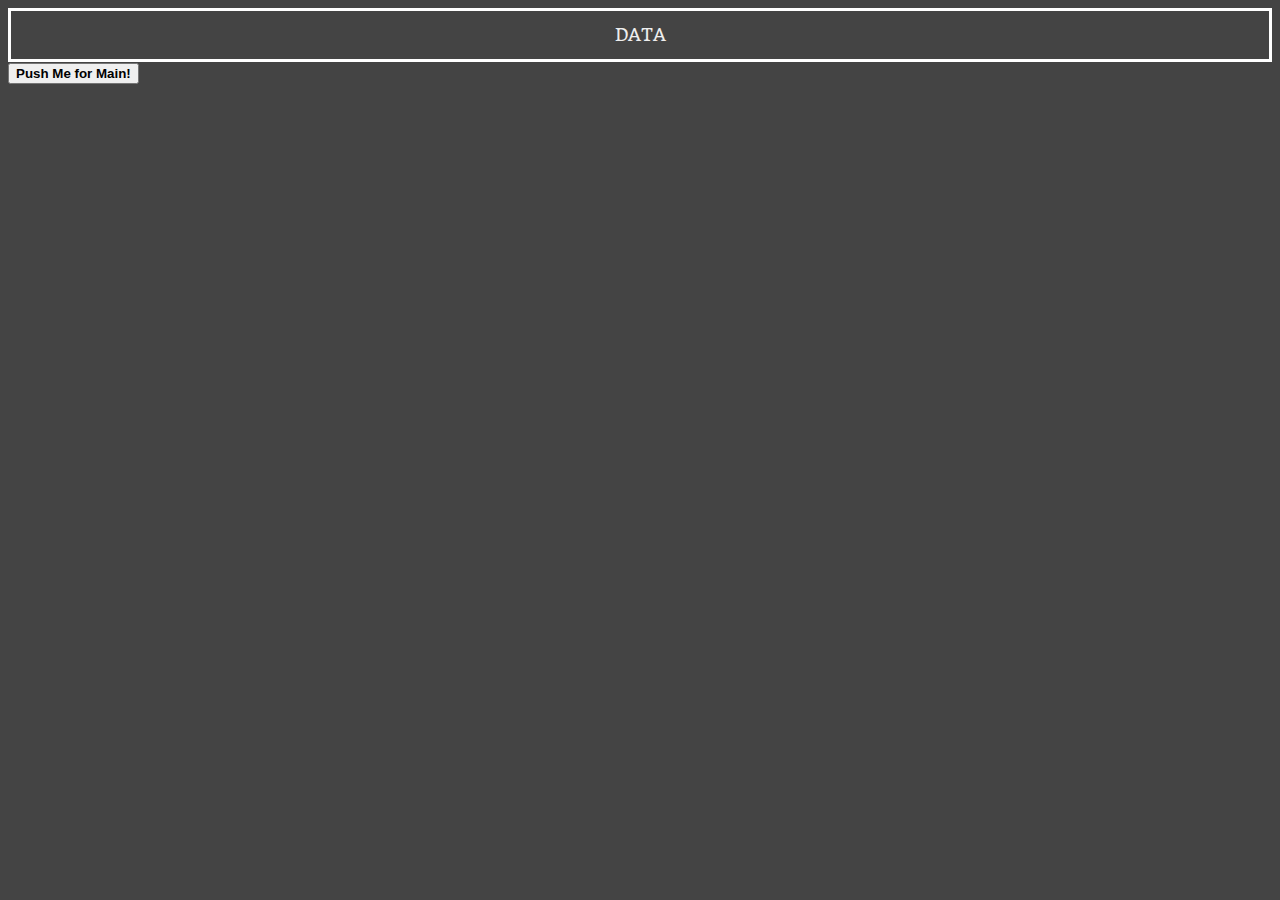
==== www/data.html @ 923b09f5 "first commit" ====
<!DOCTYPE html>
<HEAD>
    <title>> data</title>
    <meta charset="utf-8"></meta>
    <meta name="viewport" content="width=device-width, initial-scale=1"></meta>

    <link rel="stylesheet" href="css/main.css" />

    <script src="js/page_data.js"></script>
    <script src="js/confighandler.js"></script>

</HEAD>
<BODY>
    <script>
        firstload("data");
    </script>
    <div id="data_title" class="title"></div>
    <div id="data_options"></div>
    <script>
        load_page_data();
    </script>
</BODY>
---- www/css/main.css ----
/* Global Definitions */

/* Font -----------------------------------------------------------------------------------------------------------*/
@font-face {
   font-family: 'Quando';
   src: url('./Quando-Regular.ttf');
}

html {
	background: #444;
	font-size: 100%;
	font-family: Quando;
}

/* Div */
.title {
	border: solid #fff;
	color: #eee;
	height: 3em; 
	line-height: 3em; 
	text-align: center;
	vertical-align:middle;

}
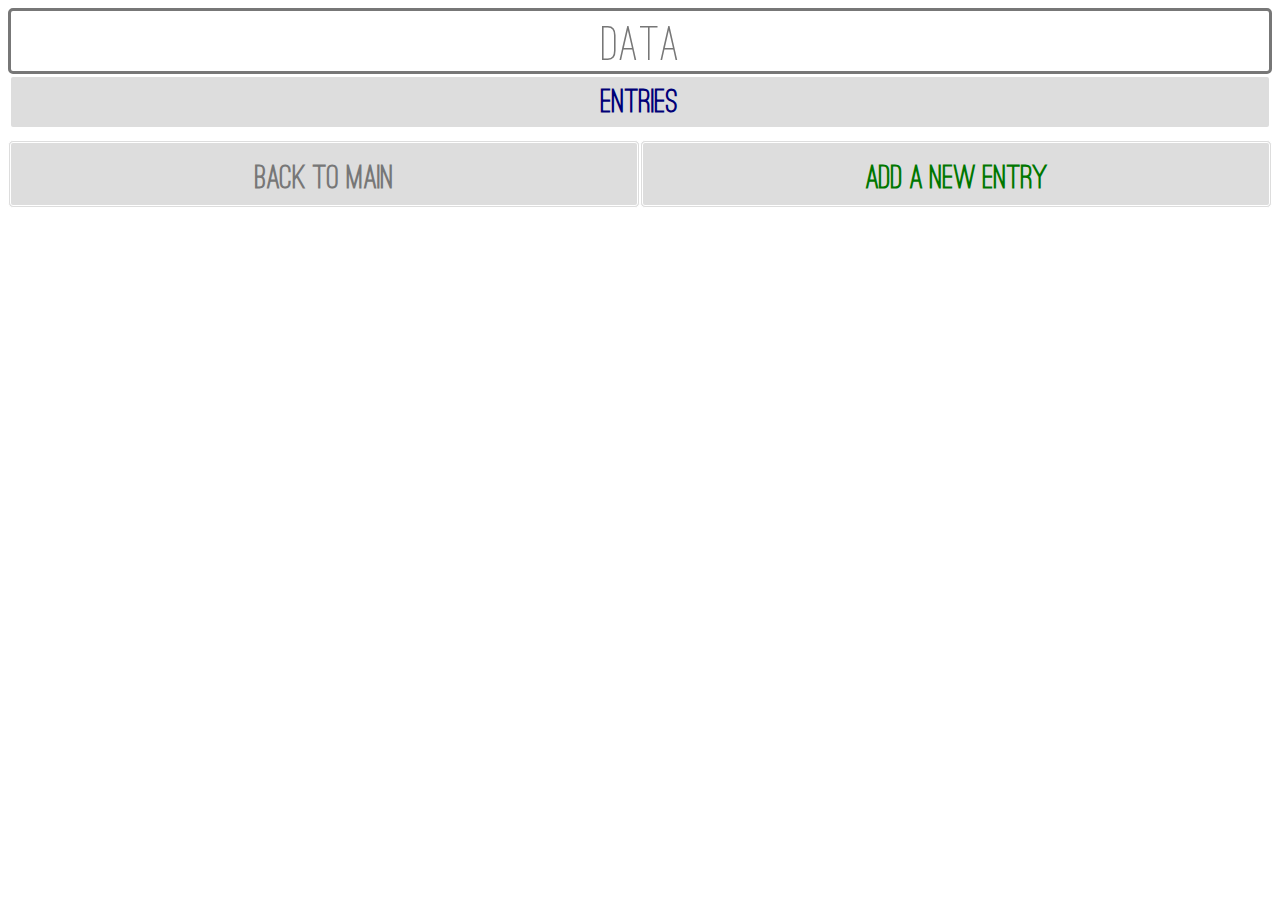
==== commit f8ae32d9: "lists" ====
--- a/www/data.html
+++ b/www/data.html
@@ -5,18 +5,43 @@
     <meta name="viewport" content="width=device-width, initial-scale=1"></meta>
 
     <link rel="stylesheet" href="css/main.css" />
-
+<!--
+    <script src="js/jquery/jquery-1.10.2.min.js"></script>
+    <script src="js/jquery/jquery-1.10.2.js"></script>
+    <script src="js/jquery/jquery-ui-1.10.4.custom.min.js"></script>
+    <script src="js/jquery/jquery-ui-1.10.4.custom.js"></script>
+-->
     <script src="js/page_data.js"></script>
-    <script src="js/confighandler.js"></script>
 
 </HEAD>
 <BODY>
+    <div id="data_title" class="title"> data </div>
+
+    <div id="data_allentries_list" class="allentries_list">
+        <div id="data_allentries_list_title" class="allentries_list_title" onclick="manage_entrylist('data_allentries_list');"> Entries </div>        
+    </div>
+
+    <div id="data_footer_btns" class="table">
+        <table cellpadding="0px" cellspacing="0px" class="Table_2btn">
+            <tr class="Table_2btn_row">
+                <td class="Table_2btn_cell">
+                    <form method="LINK" action="index.html">
+                        <input class="btn_2main" type="submit" value="Back to Main">
+                    </form>
+                    <!-- <button type="submit" id="data_btn_2data" href="./index.html">Edit Data</button> -->
+                </td>
+                <td class="Table_2btn_cell">
+                    <form method="LINK" id"frm_addentry" href="javascript:void(0);">
+                        <input class="btn_addentry" id"btn_addentry" type="submit" value="Add a New Entry" onclick="add_entry();">
+                    </form>
+                    <!-- <button type="submit" id="data_btn_2data" href="./index.html">Edit Data</button> -->
+                </td>
+            </tr>
+        </table>        
+    </div>
+   
     <script>
-        firstload("data");
-    </script>
-    <div id="data_title" class="title"></div>
-    <div id="data_options"></div>
-    <script>
-        load_page_data();
+
+        show_list_entries();
     </script>
 </BODY>
--- a/www/css/main.css
+++ b/www/css/main.css
@@ -6,19 +6,133 @@
    src: url('./Quando-Regular.ttf');
 }
 
-html {
-	background: #444;
-	font-size: 100%;
-	font-family: Quando;
+@font-face {
+   font-family: 'Hero';
+   src: url('./Hero.otf');
 }
 
-/* Div */
+@font-face {
+   font-family: 'Ostrich';
+   src: url('./ostrich-regular.ttf');
+}
+
+html {
+	background: #fff;
+	font-family: Hero;
+}
+
+
+/* Generic elements (alphabetical order) */
+
+button {
+	background-color: #ddd;
+	border: double #fff;
+	border-radius: 5px;
+	color: #777;
+	font-family: Ostrich;
+	font-size: 34px;
+	font-weight: bold;
+	height: 2em; 
+	line-height: 2em; 
+	text-align: center;
+	vertical-align: middle;
+	width: 100%;
+}
+button:hover {
+	border: solid #ccc;
+}
+button:active {
+	border: solid #aaa;
+}
+
+input {
+	background-color: #ddd;
+	border: double #fff;
+	border-radius: 5px;
+	color: #777;
+	font-family: Ostrich;
+	font-size: 34px;
+	font-weight: bold;
+	height: 2em; 
+	line-height: 2em; 
+	text-align: center;
+	vertical-align: middle;
+	width: 100%;
+}
+input:hover {
+	border: solid #ccc;
+}
+input:active {
+	border: solid #aaa;
+}
+
+/* DIV */ 
+/* Div for titles */ 
+
 .title {
-	border: solid #fff;
-	color: #eee;
-	height: 3em; 
-	line-height: 3em; 
+	border: solid #777;
+	border-radius: 5px;
+	color: #777;
+	font-family: Ostrich;
+	font-size: 50px;
+	height: 60px; 
+	line-height: 67px; 
 	text-align: center;
 	vertical-align:middle;
+}
 
-}+.allentries_list_title {
+	background-color: #ddd;
+	border: solid #fff;
+	border-radius: 5px;
+	color: #007;
+	font-family: Ostrich;
+	font-size: 34px;
+	font-weight: bold;
+	height: 50px; 
+	line-height: 50px; 
+	text-align: center;
+	vertical-align: middle;
+}
+.allentries_list_title:hover {
+	background-color: #007;
+	border: solid #aaa;
+	color: #ddd;
+}
+
+/* BUTTON */
+/* Button to add a new entry */
+
+input.btn_addentry {
+	color: #070;
+}
+
+/* STRUCTURE */
+/* Button Table, 2 Buttons */
+
+table.Table_2btn {
+  	margin-top: 10px;
+    table-layout: fixed;
+    width: 100%;
+}
+    
+table.Table_2btn td.Table_2btn_cell {
+    width: 100%;
+}
+
+/* List, List of entries */
+
+li#list_entry {
+	border: solid #ddd;
+	color: #777;
+	font-family: Hero;
+	font-size: 24px;
+	height: 40px; 
+	line-height: 40px; 
+	list-style-type: none;
+	text-align: left;
+	vertical-align:middle;
+}
+li#list_entry:hover {
+	border: solid #aaa;
+}
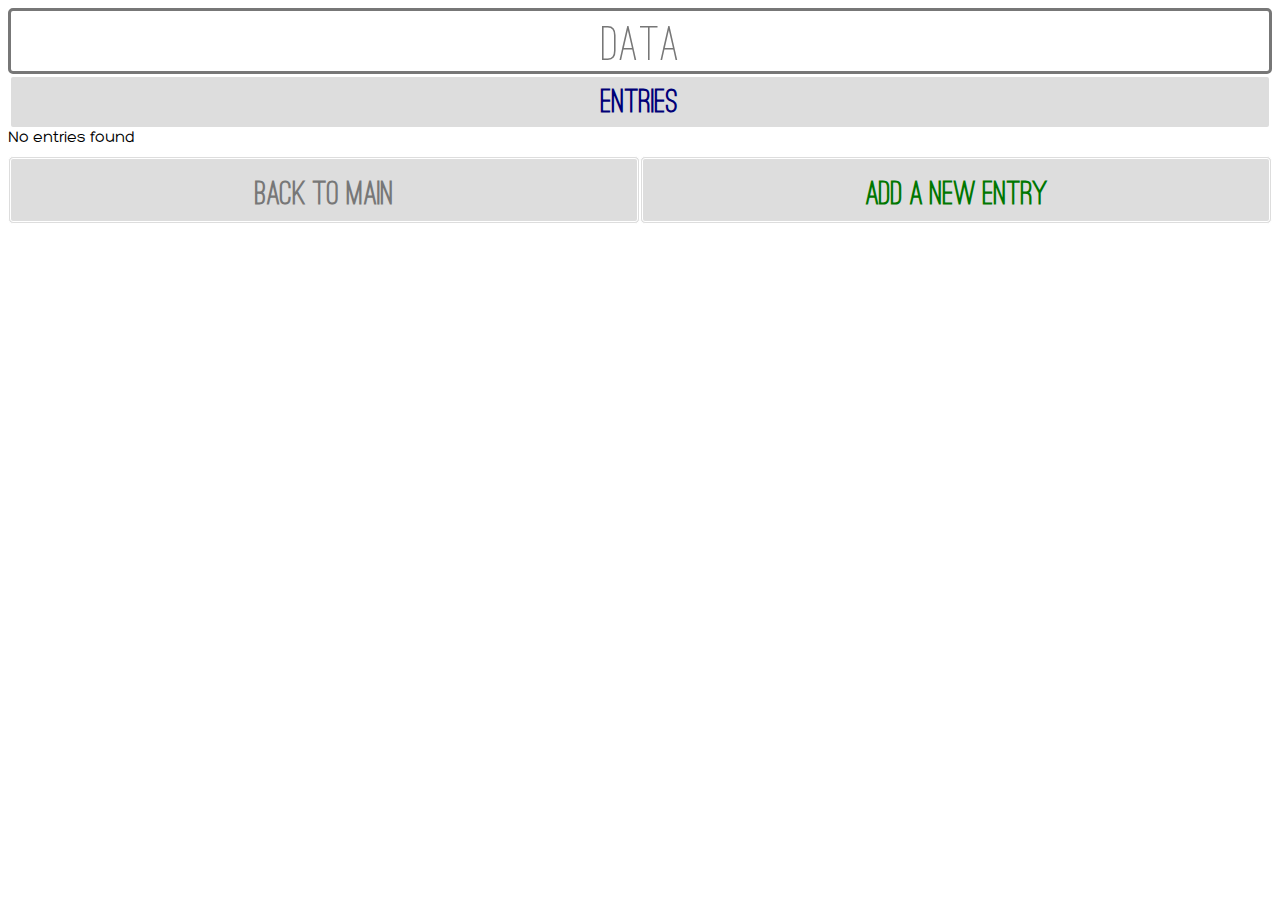
==== commit 9afe0b97: "new colors #3" ====
--- a/www/data.html
+++ b/www/data.html
@@ -1,6 +1,6 @@
 <!DOCTYPE html>
 <HEAD>
-    <title>> data</title>
+    <title>bwatch > data</title>
     <meta charset="utf-8"></meta>
     <meta name="viewport" content="width=device-width, initial-scale=1"></meta>
 
@@ -12,6 +12,7 @@
     <script src="js/jquery/jquery-ui-1.10.4.custom.js"></script>
 -->
     <script src="js/page_data.js"></script>
+    <script src="js/list_management.js"></script>
 
 </HEAD>
 <BODY>
@@ -42,6 +43,6 @@
    
     <script>
 
-        show_list_entries();
+        show_list_entries("data_allentries_list");
     </script>
 </BODY>
--- a/www/css/main.css
+++ b/www/css/main.css
@@ -100,6 +100,45 @@
 	color: #ddd;
 }
 
+.todayentries_list_title {
+	background-color: #ddd;
+	border: solid #fff;
+	border-radius: 5px;
+	color: #700;
+	font-family: Ostrich;
+	font-size: 34px;
+	font-weight: bold;
+	height: 50px; 
+	line-height: 50px; 
+	text-align: center;
+	vertical-align: middle;
+}
+.todayentries_list_title:hover {
+	background-color: #700;
+	border: solid #aaa;
+	color: #ddd;
+}
+
+.weekentries_list_title {
+	background-color: #ddd;
+	border: solid #fff;
+	border-radius: 5px;
+	color: #cd7f32;
+	font-family: Ostrich;
+	font-size: 34px;
+	font-weight: bold;
+	height: 50px; 
+	line-height: 50px; 
+	text-align: center;
+	vertical-align: middle;
+}
+.weekentries_list_title:hover {
+	background-color: #e8a317;
+	border: solid #aaa;
+	color: #ddd;
+}
+
+
 /* BUTTON */
 /* Button to add a new entry */
 
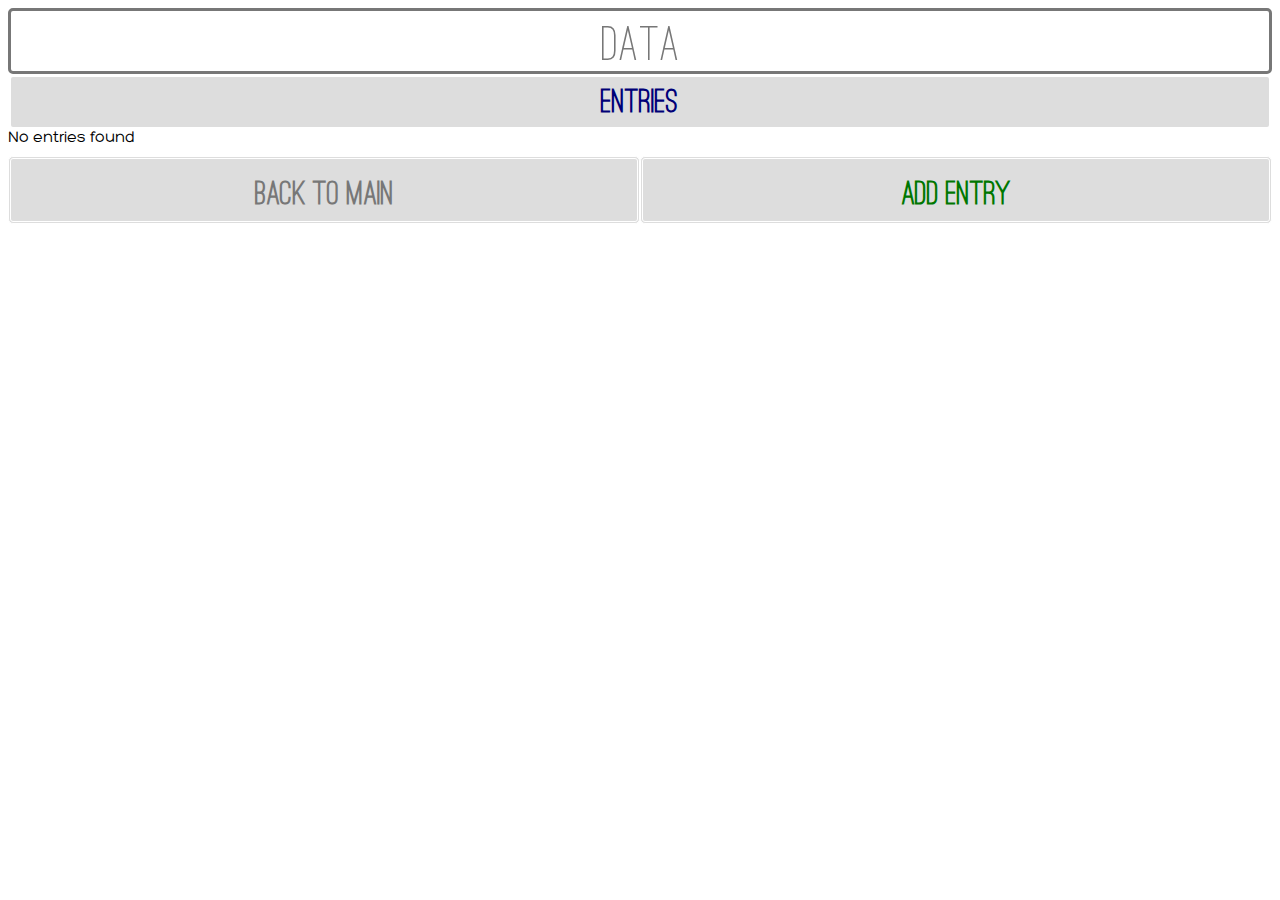
==== commit e8c26e3f: "new fonts" ====
--- a/www/data.html
+++ b/www/data.html
@@ -33,7 +33,7 @@
                 </td>
                 <td class="Table_2btn_cell">
                     <form method="LINK" id"frm_addentry" href="javascript:void(0);">
-                        <input class="btn_addentry" id"btn_addentry" type="submit" value="Add a New Entry" onclick="add_entry();">
+                        <input class="btn_addentry" id"btn_addentry" type="submit" value="Add Entry" onclick="add_entry();">
                     </form>
                     <!-- <button type="submit" id="data_btn_2data" href="./index.html">Edit Data</button> -->
                 </td>
--- a/www/css/main.css
+++ b/www/css/main.css
@@ -14,6 +14,16 @@
 @font-face {
    font-family: 'Ostrich';
    src: url('./ostrich-regular.ttf');
+}
+
+@font-face {
+   font-family: 'Ostrich-bold';
+   src: url('./ostrich-bold.ttf');
+}
+
+@font-face {
+   font-family: 'Ostrich-black';
+   src: url('./ostrich-black.ttf');
 }
 
 html {
@@ -105,9 +115,8 @@
 	border: solid #fff;
 	border-radius: 5px;
 	color: #700;
-	font-family: Ostrich;
+	font-family: Ostrich-black;
 	font-size: 34px;
-	font-weight: bold;
 	height: 50px; 
 	line-height: 50px; 
 	text-align: center;
@@ -124,9 +133,8 @@
 	border: solid #fff;
 	border-radius: 5px;
 	color: #cd7f32;
-	font-family: Ostrich;
+	font-family: Ostrich-black;
 	font-size: 34px;
-	font-weight: bold;
 	height: 50px; 
 	line-height: 50px; 
 	text-align: center;
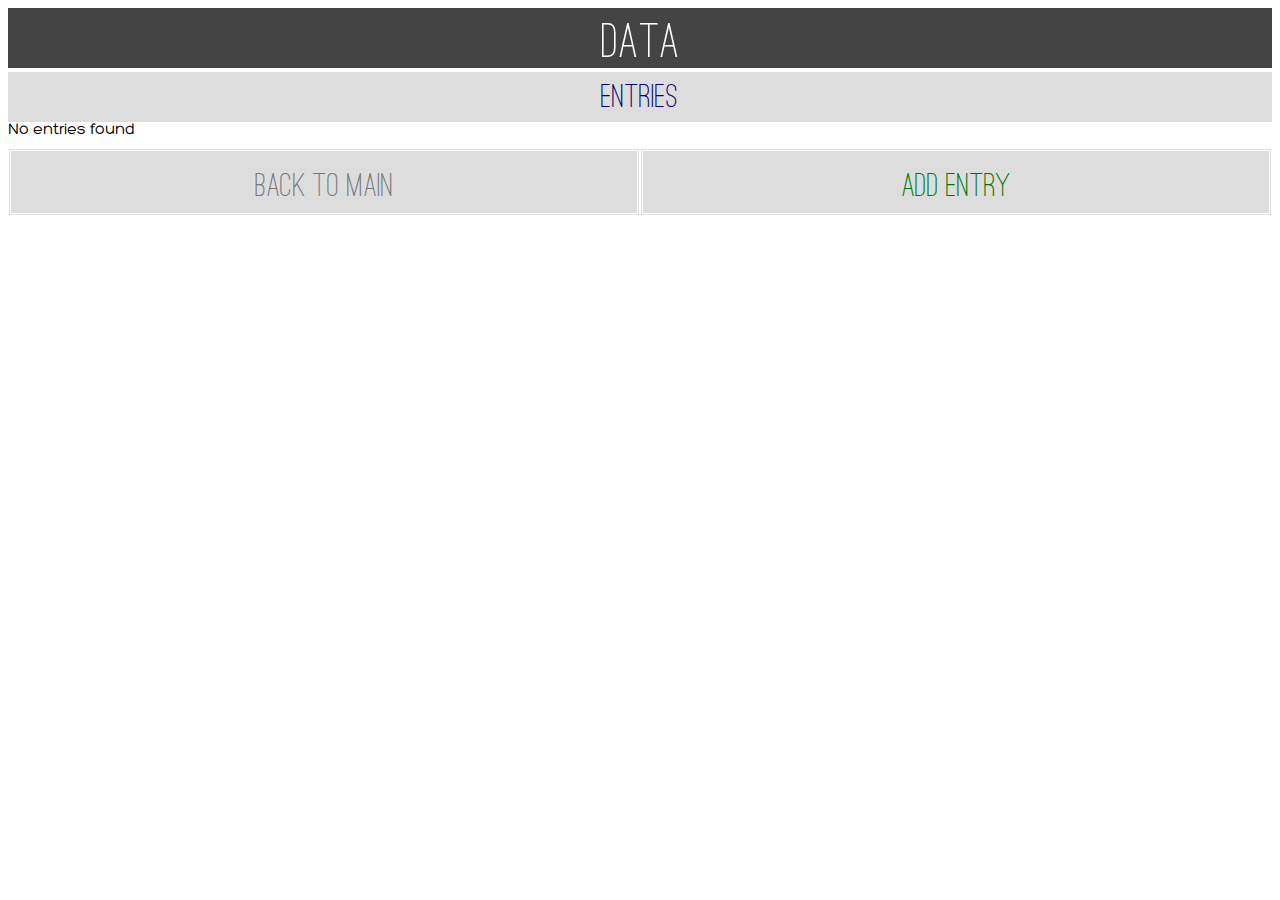
==== commit 0b382436: "new colors and order" ====
--- a/www/data.html
+++ b/www/data.html
@@ -12,7 +12,7 @@
     <script src="js/jquery/jquery-ui-1.10.4.custom.js"></script>
 -->
     <script src="js/page_data.js"></script>
-    <script src="js/list_management.js"></script>
+    <script src="js/ui_management.js"></script>
 
 </HEAD>
 <BODY>
--- a/www/css/main.css
+++ b/www/css/main.css
@@ -37,11 +37,9 @@
 button {
 	background-color: #ddd;
 	border: double #fff;
-	border-radius: 5px;
 	color: #777;
 	font-family: Ostrich;
 	font-size: 34px;
-	font-weight: bold;
 	height: 2em; 
 	line-height: 2em; 
 	text-align: center;
@@ -58,11 +56,9 @@
 input {
 	background-color: #ddd;
 	border: double #fff;
-	border-radius: 5px;
 	color: #777;
 	font-family: Ostrich;
 	font-size: 34px;
-	font-weight: bold;
 	height: 2em; 
 	line-height: 2em; 
 	text-align: center;
@@ -80,9 +76,8 @@
 /* Div for titles */ 
 
 .title {
-	border: solid #777;
-	border-radius: 5px;
-	color: #777;
+	background-color: #444;
+	color: #fff;
 	font-family: Ostrich;
 	font-size: 50px;
 	height: 60px; 
@@ -93,57 +88,92 @@
 
 .allentries_list_title {
 	background-color: #ddd;
-	border: solid #fff;
-	border-radius: 5px;
 	color: #007;
 	font-family: Ostrich;
 	font-size: 34px;
-	font-weight: bold;
 	height: 50px; 
 	line-height: 50px; 
+	margin-top: 4px;
 	text-align: center;
 	vertical-align: middle;
 }
 .allentries_list_title:hover {
 	background-color: #007;
-	border: solid #aaa;
-	color: #ddd;
+	color: #fff;
 }
 
 .todayentries_list_title {
 	background-color: #ddd;
-	border: solid #fff;
-	border-radius: 5px;
 	color: #700;
-	font-family: Ostrich-black;
+	font-family: Ostrich;
 	font-size: 34px;
 	height: 50px; 
 	line-height: 50px; 
+	margin-top: 4px;
 	text-align: center;
 	vertical-align: middle;
 }
 .todayentries_list_title:hover {
 	background-color: #700;
-	border: solid #aaa;
-	color: #ddd;
+	color: #fff;
 }
 
 .weekentries_list_title {
 	background-color: #ddd;
-	border: solid #fff;
-	border-radius: 5px;
 	color: #cd7f32;
-	font-family: Ostrich-black;
+	font-family: Ostrich;
 	font-size: 34px;
 	height: 50px; 
 	line-height: 50px; 
+	margin-top: 4px;
 	text-align: center;
 	vertical-align: middle;
 }
 .weekentries_list_title:hover {
 	background-color: #e8a317;
-	border: solid #aaa;
-	color: #ddd;
+	color: #fff;
+}
+
+/* Div for the flyboxes */
+#flyBox {
+    position: fixed;
+    top:0px;
+    left:0px;
+    z-index: 998;
+    height: 100%;
+    width: 100%;
+    background-image: url('./bgdarktransp.png');
+    display: none;
+}
+#flyBox .borderWindow {
+    font-family:Arial, Helvetica, sans-serif;
+    font-size: 12px;
+    color: #000;
+    text-align: left;
+    -moz-border-radius: 12px;
+    -webkit-border-radius: 12px;
+    padding: 12px;
+}
+#flyBox .container {
+    position: relative;
+}
+#flyBox #closeButton {
+    position:absolute;
+    top: -15px;
+    right: -15px;
+}
+#flyBox .content {
+    background-color: #FFF;
+    overflow:hidden;
+}
+.colheadingL {
+ background-color: #383837;
+ font-family: Arial, Helvetica, sans-serif;
+ font-size: 12px;
+ font-weight: bold;
+ color: #FFFFFF;
+ padding: 2px;
+ text-align: left;
 }
 
 
